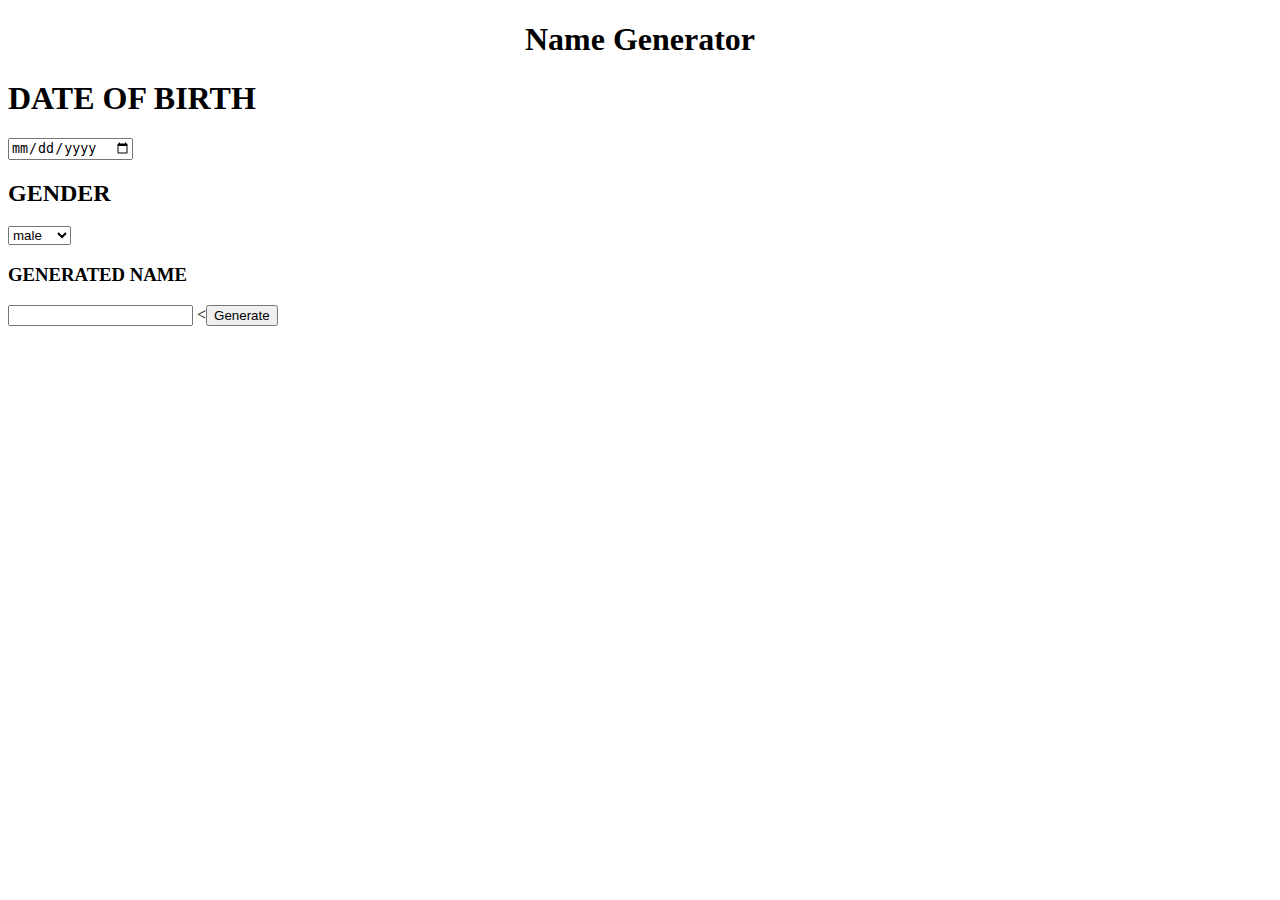
==== index.html @ 86a458c9 "removed upercase" ====
<!DOCTYPE html>
<html lang="en" dir="ltr">
  <head>
    <meta charset="utf-8">
    <title>Name Generator</title>
    <link rel="stylesheet" href="css/styles.css">
  </head>
  <body>

    <div class="main">

      <div class="title">
      <h1><center>Name Generator<center></h1>

      </div>

    </div>
  <form>
    <h1  class="animated infinite bounce" id="rules"> DATE OF BIRTH</h1>
     <input type="date" name="date of birth">
    <h2>GENDER</h2>
      <div>
        <select class="GENDER" name="">
          <option value="male">male</option>
          <option value="female">female</option>
          <option value="other">other</option>
        </select>
        <h3>GENERATED NAME</h3>
          <input type="text" name="GENERATED Name=">
          <<button type="button" name="Generate">Generate</button>
      </div>
  </form>


  </body>
</html>
---- css/styles.css ----
.main{
  /* background-image: url(https://previews.123rf.com/images/argus456/argsus4561702/argus456170219971/72131118-grunge-old-ghana-flag.jpg; */
  background-size: cover;

}

.title{
  color: black;
  font-family: fantasy;
}
body{
  background-image: url("https://previews.123rf.com/images/argus456/argus4561702/argus456170219971/72131118-grunge-old-ghana-flag.jpg");
}
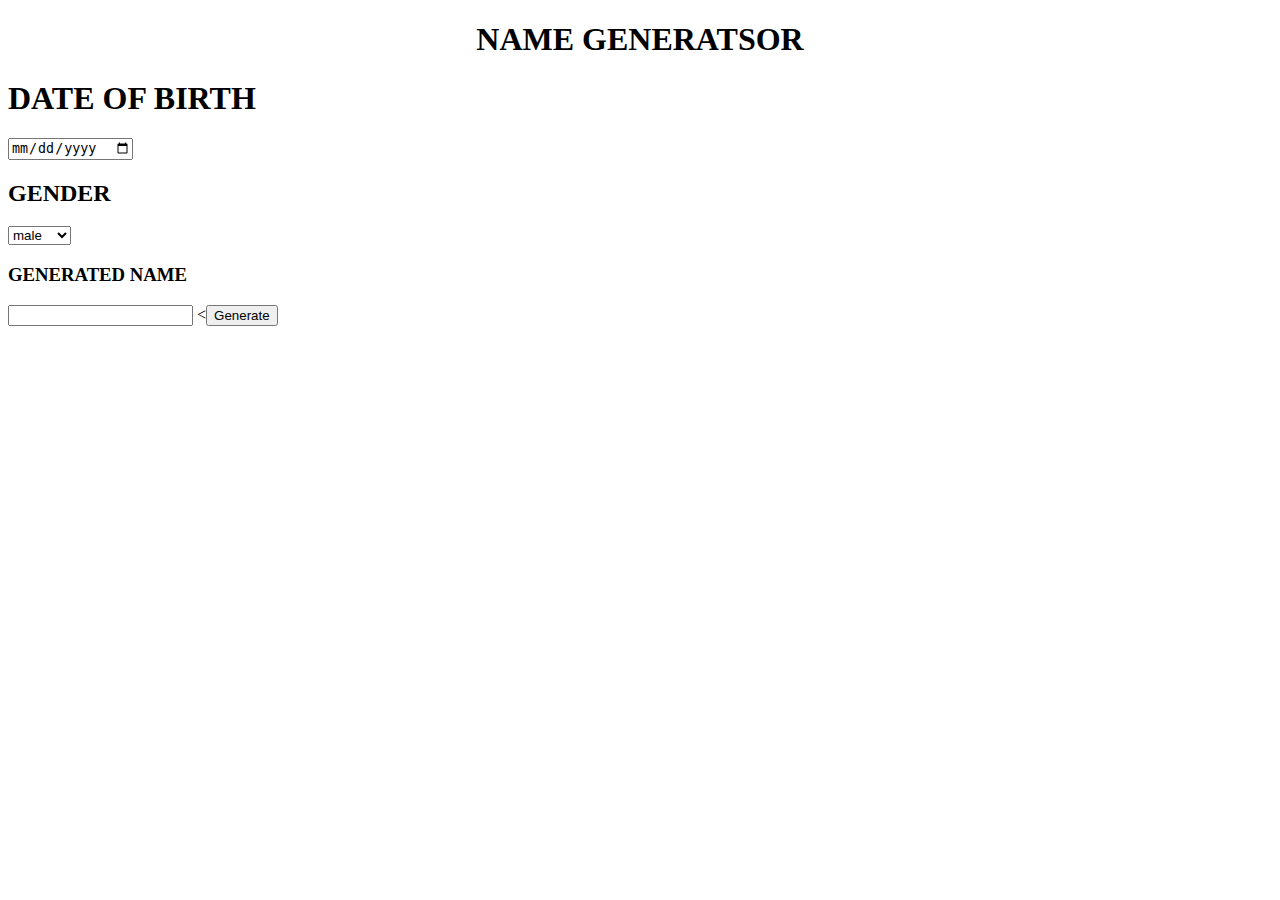
==== commit 692eac9b: "add upercase generate name" ====
--- a/index.html
+++ b/index.html
@@ -10,7 +10,7 @@
     <div class="main">
 
       <div class="title">
-      <h1><center>Name Generator<center></h1>
+      <h1><center>NAME GENERATSOR<center></h1>
 
       </div>
 
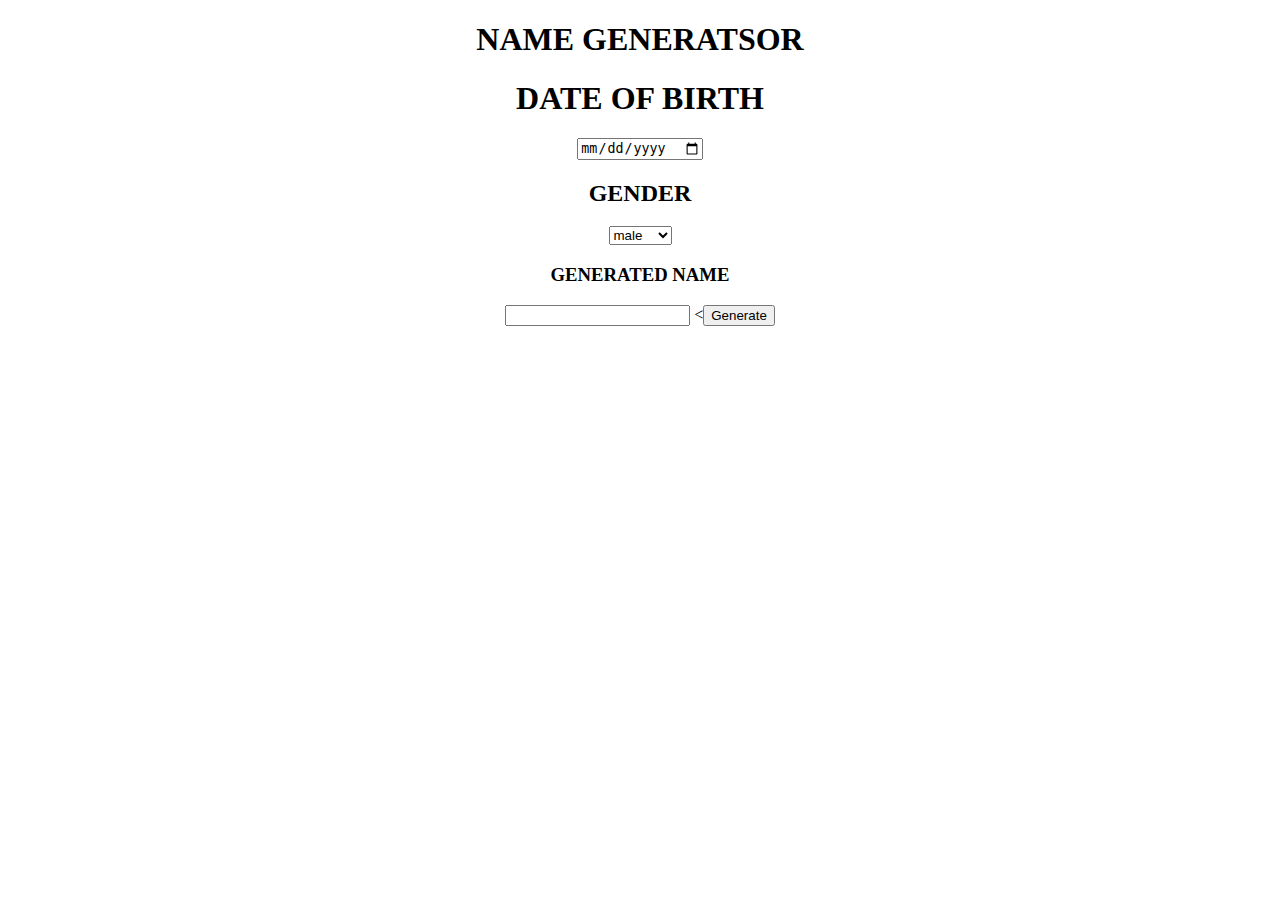
==== commit bf125dbc: "center project" ====
--- a/index.html
+++ b/index.html
@@ -15,21 +15,23 @@
       </div>
 
     </div>
-  <form>
-    <h1  class="animated infinite bounce" id="rules"> DATE OF BIRTH</h1>
-     <input type="date" name="date of birth">
-    <h2>GENDER</h2>
-      <div>
-        <select class="GENDER" name="">
-          <option value="male">male</option>
-          <option value="female">female</option>
-          <option value="other">other</option>
-        </select>
-        <h3>GENERATED NAME</h3>
-          <input type="text" name="GENERATED Name=">
-          <<button type="button" name="Generate">Generate</button>
-      </div>
-  </form>
+  <center>
+    <form>
+      <h1  class="animated infinite bounce" id="rules"> DATE OF BIRTH</h1>
+       <input type="date" name="date of birth">
+      <h2>GENDER</h2>
+        <div>
+          <select class="GENDER" name="">
+            <option value="male">male</option>
+            <option value="female">female</option>
+            <option value="other">other</option>
+          </select>
+          <h3>GENERATED NAME</h3>
+            <input type="text" name="GENERATED Name=">
+            <<button type="button" name="Generate">Generate</button>
+        </div>
+    </form>
+  </center>
 
 
   </body>
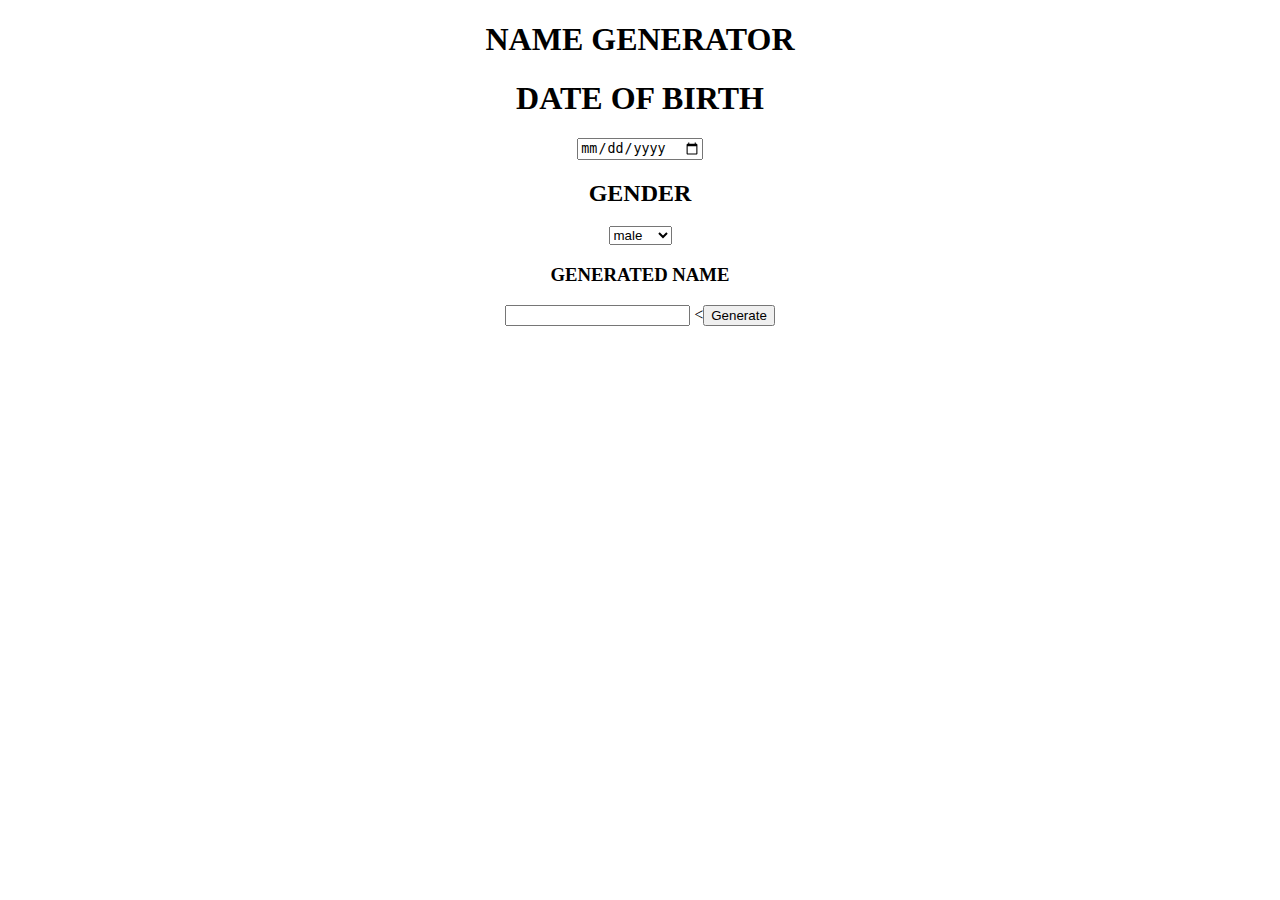
==== commit 3b817d85: "changed error" ====
--- a/index.html
+++ b/index.html
@@ -10,7 +10,7 @@
     <div class="main">
 
       <div class="title">
-      <h1><center>NAME GENERATSOR<center></h1>
+      <h1><center>NAME GENERATOR<center></h1>
 
       </div>
 
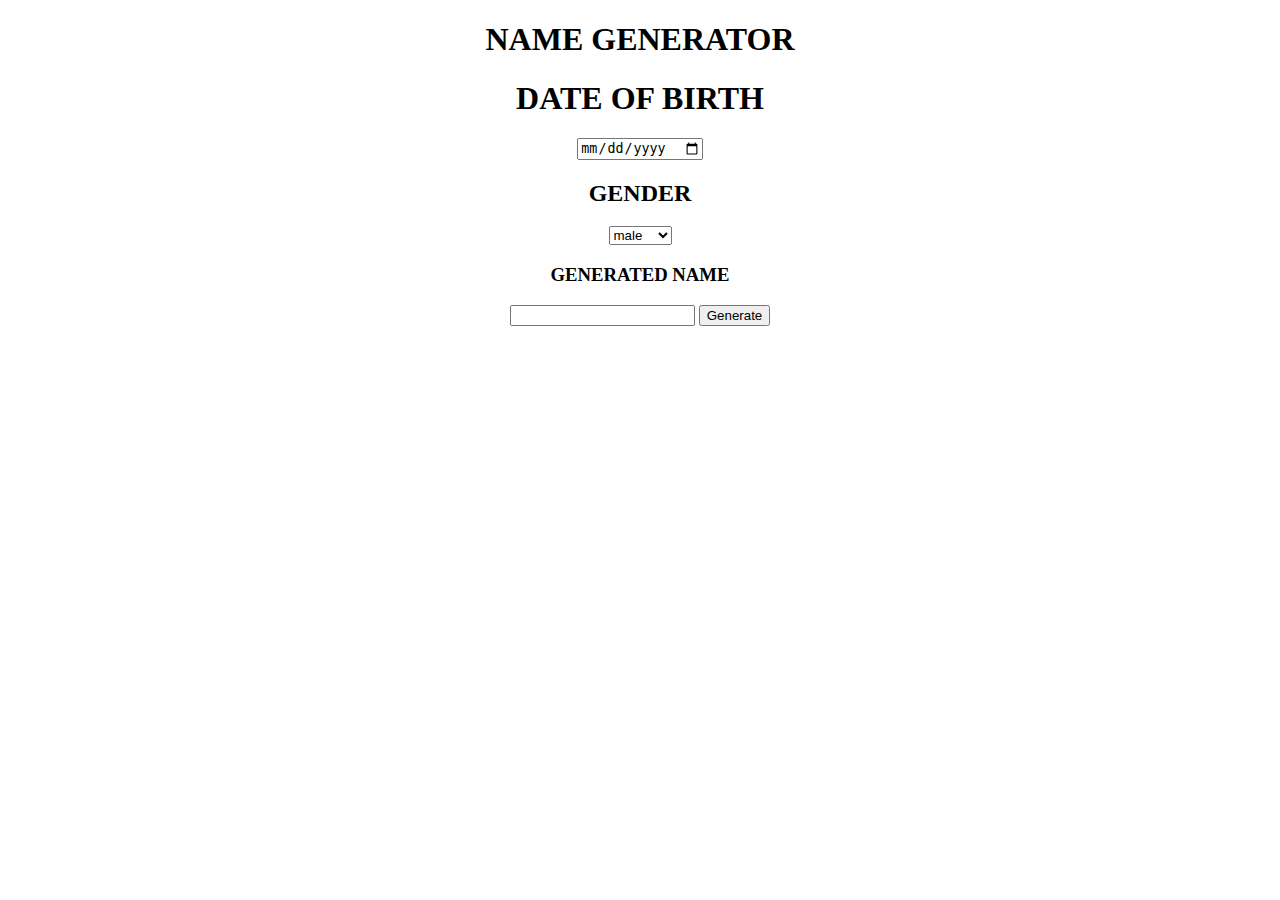
==== commit 2002b8ae: "changed input" ====
--- a/index.html
+++ b/index.html
@@ -4,6 +4,7 @@
     <meta charset="utf-8">
     <title>Name Generator</title>
     <link rel="stylesheet" href="css/styles.css">
+    <script src="js/script.js"></script>
   </head>
   <body>
 
@@ -27,12 +28,13 @@
             <option value="other">other</option>
           </select>
           <h3>GENERATED NAME</h3>
-            <input type="text" name="GENERATED Name=">
-            <<button type="button" name="Generate">Generate</button>
+            <input type="text" name="GENERATED Name=" id="output">
+            <button type="button" name="Generate" onclick="displayName();">Generate</button>
         </div>
     </form>
   </center>
 
 
   </body>
+
 </html>
